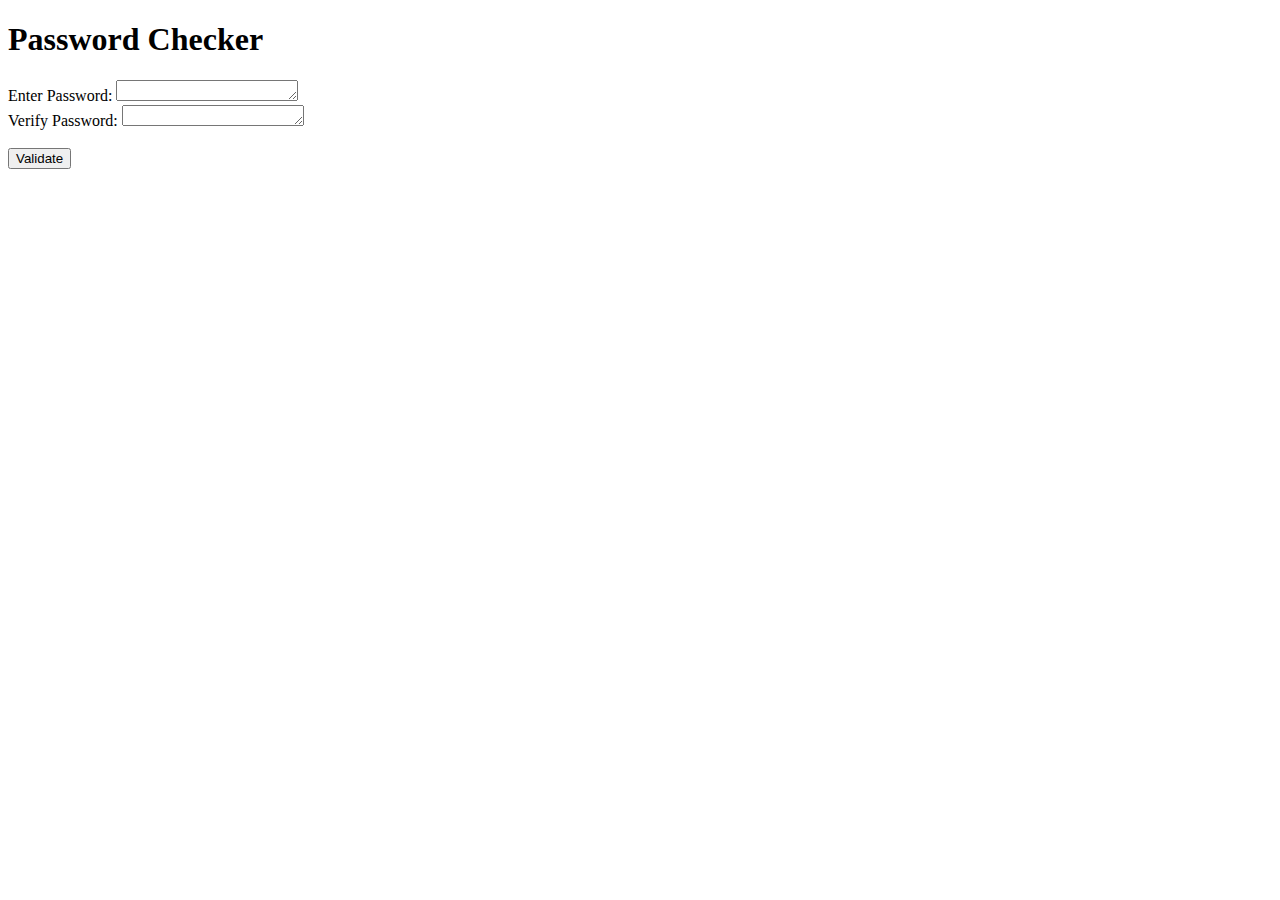
==== exercise1/index.html @ 71dbd5a7 "Uploading All Work" ====
<!DOCTYPE html>
<html>
    <head>
        <title>Exercise 1</title>
        <script type="text/javascript" src="main.js"></script>
    </head>
    <body>
        <h1 id = "blue" style="font-family:veranda;">Password Checker</h1>
        Enter Password: <textarea id = "entry1" rows = "1" cols = "20"></textarea>
        <br>
        Verify Password: <textarea id = "entry2" rows = "1" cols = "20"></textarea>
        <br>
        <br>
        <button onclick="calculate()">Validate</button>
        <p id = "result"></p>
    </body>
</html>
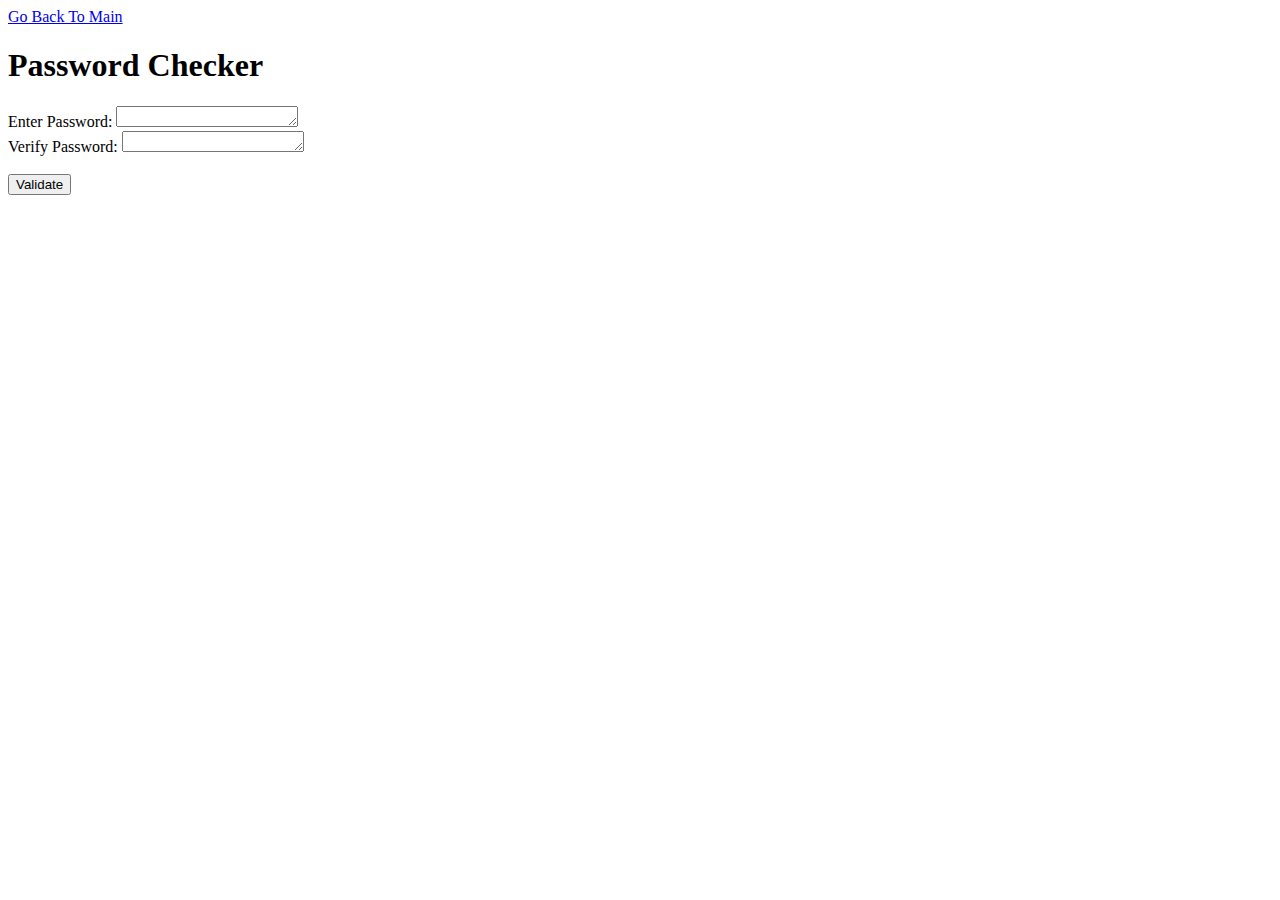
==== commit 57bfea45: "Finalized Assignment" ====
--- a/exercise1/index.html
+++ b/exercise1/index.html
@@ -5,6 +5,7 @@
         <script type="text/javascript" src="main.js"></script>
     </head>
     <body>
+        <a href="../index.html">Go Back To Main</a>
         <h1 id = "blue" style="font-family:veranda;">Password Checker</h1>
         Enter Password: <textarea id = "entry1" rows = "1" cols = "20"></textarea>
         <br>
